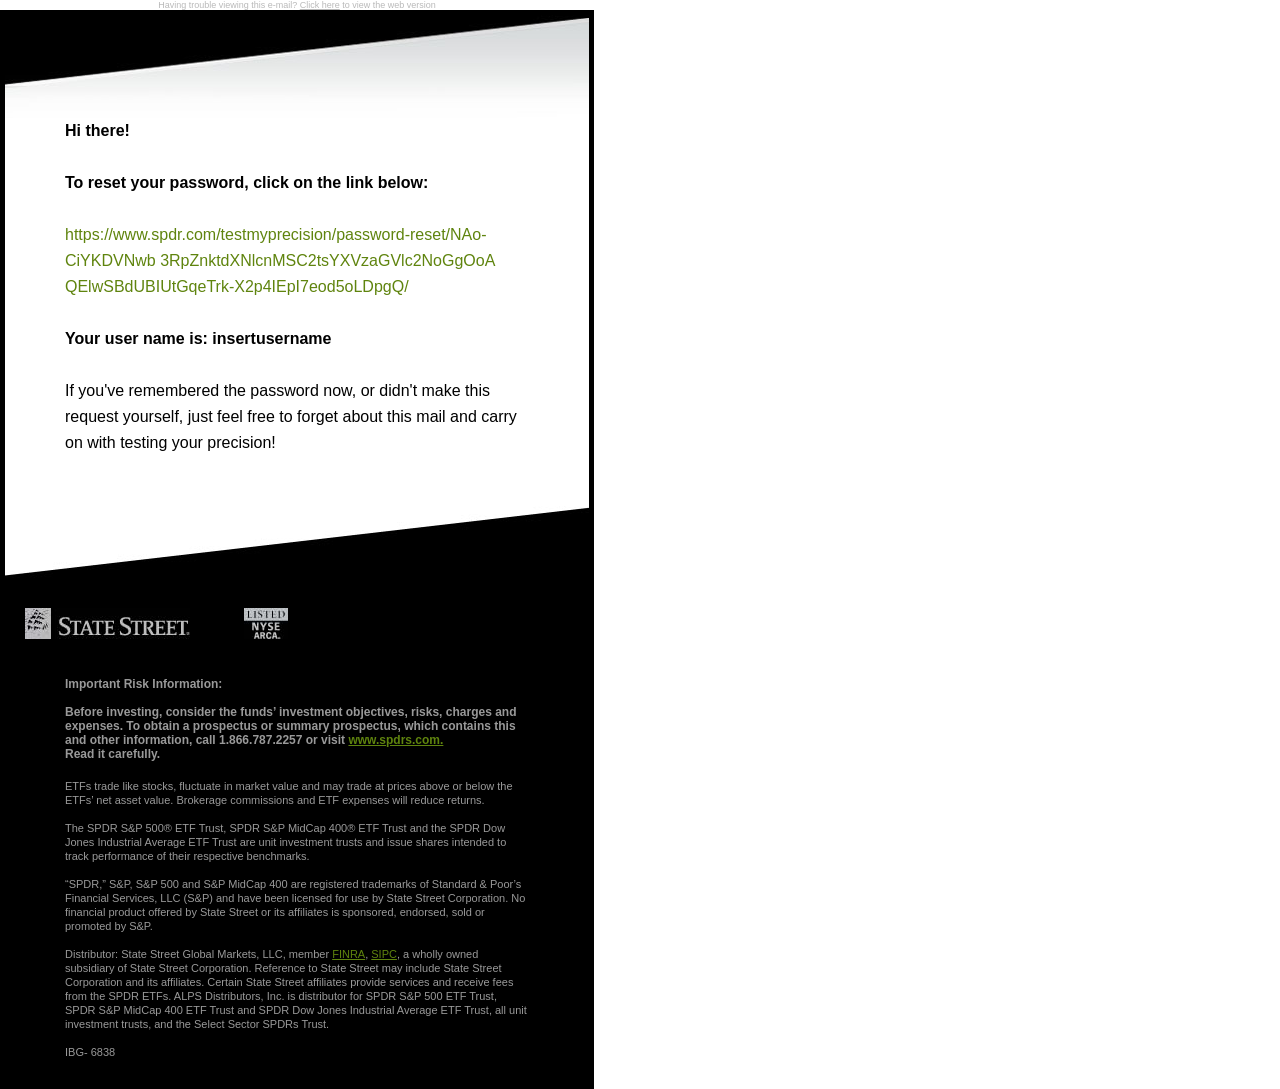
==== Reset_Password/index.html @ be63fccc "" ====
<!DOCTYPE html PUBLIC "-//W3C//DTD XHTML 1.0 Transitional//EN" "http://www.w3.org/TR/xhtml1/DTD/xhtml1-transitional.dtd">
<html xmlns="http://www.w3.org/1999/xhtml">
<head>
<meta http-equiv="Content-Type" content="text/html; charset=utf-8" />
<title>SPDR-Reset Password</title>
</head>
<body style="margin:0; padding:0;">
<table cellpadding="0" cellspacing="0" border="0">
<tr><td align="center" style="font-family:Verdana, Geneva, sans-serif; font-size:9px; color:#b9b9b9;">Having trouble viewing this e-mail? <a href="#" style="color:#b9b9b9;" target="_blank">Click here</a> to view the web version </td></tr>
<tr>
<td>
<table width="584px" cellpadding="0" cellspacing="0" border="0" style="border:5px solid #000000;font-family:Arial, Helvetica, sans-serif;">
	<tr>
    	<td colspan="3"><img src="images/upper_part.jpg" alt="Upper Header Image" /></td>
    </tr>
    <tr>
    	<td width="60px"></td>
        <td width="464px" style="font-size:16px; line-height:26px;"><b>Hi there!</b> <br/><br/>
       <b>To reset your password, click on the link below:</b><br/><br/>
        <a style="color:#5f840e; text-decoration:none" href="https://www.spdr.com/testmyprecision/password-reset/NAo-CiYKDVNwb3RpZnktdXNlcnMSC2tsYXVzaGVlc2NoGgOoAQElwSBdUBIUtGqeTrk-X2p4IEpI7eod5oLDpgQ/">https://www.spdr.com/testmyprecision/password-reset/NAo-CiYKDVNwb 3RpZnktdXNlcnMSC2tsYXVzaGVlc2NoGgOoA QElwSBdUBIUtGqeTrk-X2p4IEpI7eod5oLDpgQ/</a><br/><br/>
        <b>Your user name is: insertusername</b><br/><br/>

If you've remembered the password now, or didn't make this request yourself, just feel free to forget about this mail and carry on with testing your precision!<br/><br/>
        </td>
        <td width="60px"> </td>
    </tr>
    <tr>
    	<td colspan="3"><img src="images/lower_part.jpg" alt="Lower Footer Image" /></td>
    </tr>
    <tr bgcolor="#000000" height="80">
    	<td colspan="3"><img src="images/state_street.jpg" style="margin-left:20px; margin-right:50px;" alt="State Street Logo"/> <img src="images/nysc.jpg" alt="NYSE Logo"/></td>
    </tr>
    <tr bgcolor="#000000">
    	<td width="60px"></td>
        <td width="464px" style="font-size:12px; line-height:14px; color:#999999;">
        <p><b>Important Risk Information:</b><br/><br/>

<b>Before investing, consider the funds’ investment objectives, risks, charges and expenses. To obtain a prospectus or summary prospectus, which contains this and other information, call 1.866.787.2257 or visit  <a style="color:#5f840e;" target="_blank" href="http://www.spdrs.com">www.spdrs.com.</a> <br/>Read it carefully.</b><br/><br/></p>

<p style="font-size:11px; margin-top:-8px;">ETFs trade like stocks, fluctuate in market value and may trade at prices above or below the ETFs’ net asset value. Brokerage commissions and ETF expenses will reduce returns.<br/><br/>

The SPDR S&P 500® ETF Trust, SPDR S&P MidCap 400® ETF Trust and the SPDR Dow Jones Industrial Average ETF Trust are unit investment trusts and issue shares intended to track performance of their respective benchmarks.<br/><br/>

“SPDR,” S&P, S&P 500 and S&P MidCap 400 are registered trademarks of Standard & Poor’s Financial Services, LLC (S&P) and have been licensed for use by State Street Corporation. No financial product offered by State Street or its affiliates is sponsored, endorsed, sold or promoted by S&P. <br/><br/>

Distributor: State Street Global Markets, LLC, member  <a style="color:#5f840e;" target="_blank" href="#">FINRA</a>, <a style="color:#5f840e;" target="_blank" href="#">SIPC</a>, a wholly owned subsidiary of State Street Corporation. Reference to State Street may include State Street Corporation and its affiliates. Certain State Street affiliates provide services and receive fees from the SPDR ETFs. ALPS Distributors, Inc. is distributor for SPDR S&P 500 ETF Trust, SPDR S&P MidCap 400 ETF Trust and SPDR Dow Jones Industrial Average ETF Trust, all unit investment trusts, and the Select Sector SPDRs Trust.<br/><br/>

IBG- 6838<br/><br/></p>
     	 
        </td>
        <td width="60px"> </td>
    </tr>
</table>
</td>
</tr>
</table>
</body>
</html>
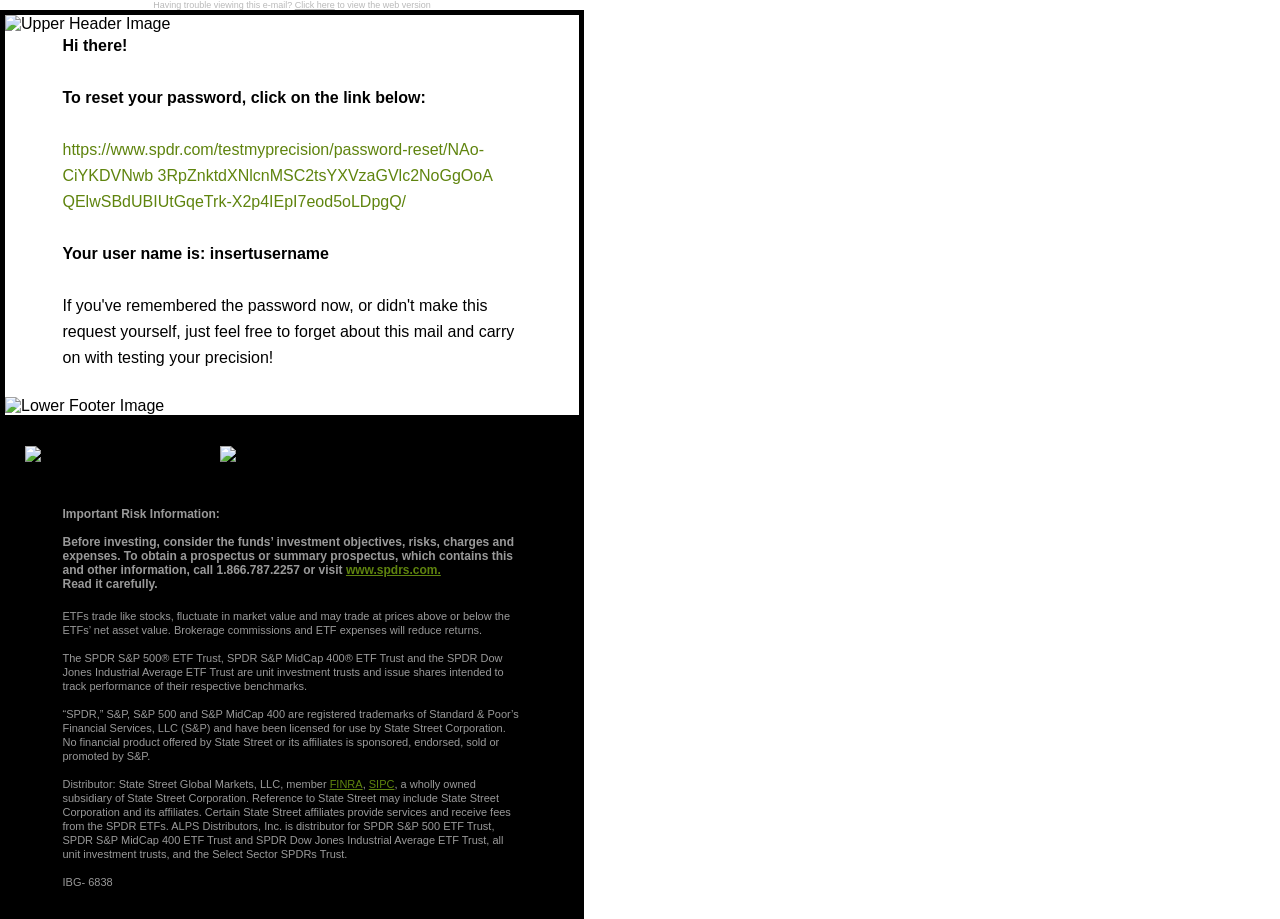
==== commit dab1859e: "" ====
--- a/Reset_Password/index.html
+++ b/Reset_Password/index.html
@@ -11,7 +11,7 @@
 <td>
 <table width="584px" cellpadding="0" cellspacing="0" border="0" style="border:5px solid #000000;font-family:Arial, Helvetica, sans-serif;">
 	<tr>
-    	<td colspan="3"><img src="images/upper_part.jpg" alt="Upper Header Image" /></td>
+    	<td colspan="3"><img src="http://spdr.projectshowcase.info/Recipients_Email/images/upper_part.jpg" alt="Upper Header Image" /></td>
     </tr>
     <tr>
     	<td width="60px"></td>
@@ -25,10 +25,10 @@
         <td width="60px"> </td>
     </tr>
     <tr>
-    	<td colspan="3"><img src="images/lower_part.jpg" alt="Lower Footer Image" /></td>
+    	<td colspan="3"><img src="http://spdr.projectshowcase.info/Recipients_Email/images/lower_part.jpg" alt="Lower Footer Image" /></td>
     </tr>
     <tr bgcolor="#000000" height="80">
-    	<td colspan="3"><img src="images/state_street.jpg" style="margin-left:20px; margin-right:50px;" alt="State Street Logo"/> <img src="images/nysc.jpg" alt="NYSE Logo"/></td>
+    	<td colspan="3"><img src="http://spdr.projectshowcase.info/Recipients_Email/images/state_street.jpg" style="margin-left:20px; margin-right:50px;" alt="State Street Logo"/> <img src="http://spdr.projectshowcase.info/Recipients_Email/images/nysc.jpg" alt="NYSE Logo"/></td>
     </tr>
     <tr bgcolor="#000000">
     	<td width="60px"></td>
